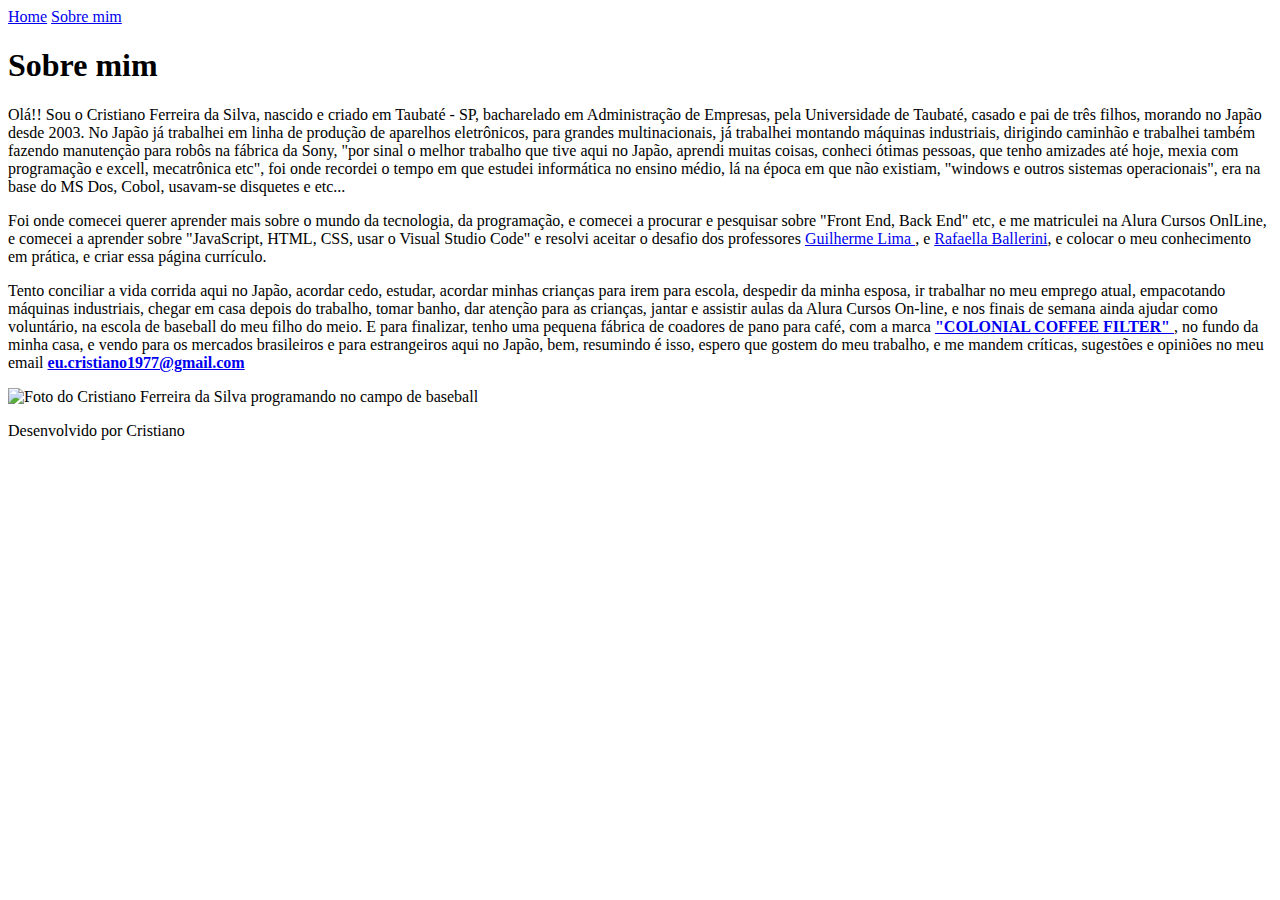
==== about.html @ 6fd7832e "Add files via upload" ====
<!DOCTYPE html>
<html lang="pt-br">
<head>
    <meta charset="UTF-8">
    <meta http-equiv="X-UA-compatible" content="IE=sdge">
    <meta name="viewport" content="width=device-width, initial-scale=1.0">
    <title>Sobre mim</title>
    <link rel="stylesheet" href="./assets/styles/style.css">
</head>

<body>
    <header class="cabecalho">
        <nav class="cabecalho__menu">
            <a class="cabecalho__menu__link" href="index.html">Home</a>
            <a class="cabecalho__menu__link" href="about.html">Sobre mim</a>
        </nav>
    </header>

    <main class="apresentacao">
        <section class="apresentacao__conteudo">
            <h1 class="apresentacao__conteudo__titulo">Sobre mim</h1>
            <p class="apresentacao__conteudo__texto">Olá!! Sou o Cristiano Ferreira da Silva, nascido e criado em Taubaté - SP, bacharelado em Administração de Empresas, pela Universidade de Taubaté, casado e pai de três filhos, morando no Japão desde 2003. No Japão já trabalhei em linha de produção de aparelhos eletrônicos, para grandes multinacionais, já trabalhei montando máquinas industriais, dirigindo caminhão e trabalhei também fazendo manutenção para robôs na fábrica da Sony, "por sinal o melhor trabalho que tive aqui no Japão, aprendi muitas coisas, conheci ótimas pessoas, que tenho amizades até hoje, mexia com programação e excell, mecatrônica etc", foi onde recordei o tempo em que estudei informática no ensino médio, lá na época em que não existiam, "windows e outros sistemas operacionais", era na base do MS Dos, Cobol, usavam-se disquetes e etc...</p>
            <p class="apresentacao__conteudo__texto">Foi onde comecei querer aprender mais sobre o mundo da tecnologia, da programação, e comecei a procurar e pesquisar sobre "Front End, Back End" etc, e me matriculei na Alura Cursos OnlLine, e comecei a aprender sobre "JavaScript, HTML, CSS, usar o Visual Studio Code" e resolvi aceitar o desafio dos professores <a href="https://instagram.com/guilhermelimadev"> Guilherme Lima </a>, e <a href="https://instagram.com/rafaballerini"> Rafaella Ballerini</a>, e colocar o meu conhecimento em prática, e criar essa página currículo. </p>
            <p class="apresentacao__conteudo__texto">Tento conciliar a vida corrida aqui no Japão, acordar cedo, estudar, acordar minhas crianças para irem para escola, despedir da minha esposa, ir trabalhar no meu emprego atual, empacotando máquinas industriais, chegar em casa depois do trabalho, tomar banho, dar atenção para as crianças, jantar e assistir aulas da Alura Cursos On-line, e nos finais de semana ainda ajudar como voluntário, na escola de baseball do meu filho do meio. E para finalizar, tenho uma pequena fábrica de coadores de pano para café, com a marca <strong class="titulo-destaque"> <a href="https://facebook.com/colonial.coffee.filter"> "COLONIAL COFFEE FILTER" </a></strong>, no fundo da minha casa, e vendo para os mercados brasileiros e para estrangeiros aqui no Japão, bem, resumindo é isso, espero que gostem do meu trabalho, e me mandem críticas, sugestões e opiniões no meu email <strong class="titulo-destaque"><a href="mailto:eu.cristiano1977@gmail.com">eu.cristiano1977@gmail.com</a></strong></p>
        </section>
        <img src="./assets/img/baseball.png" alt="Foto do Cristiano Ferreira da Silva programando no campo de baseball">
    </main>

    <footer class="rodape">
        <p>Desenvolvido por Cristiano</p>
    </footer>
</body>
</html>
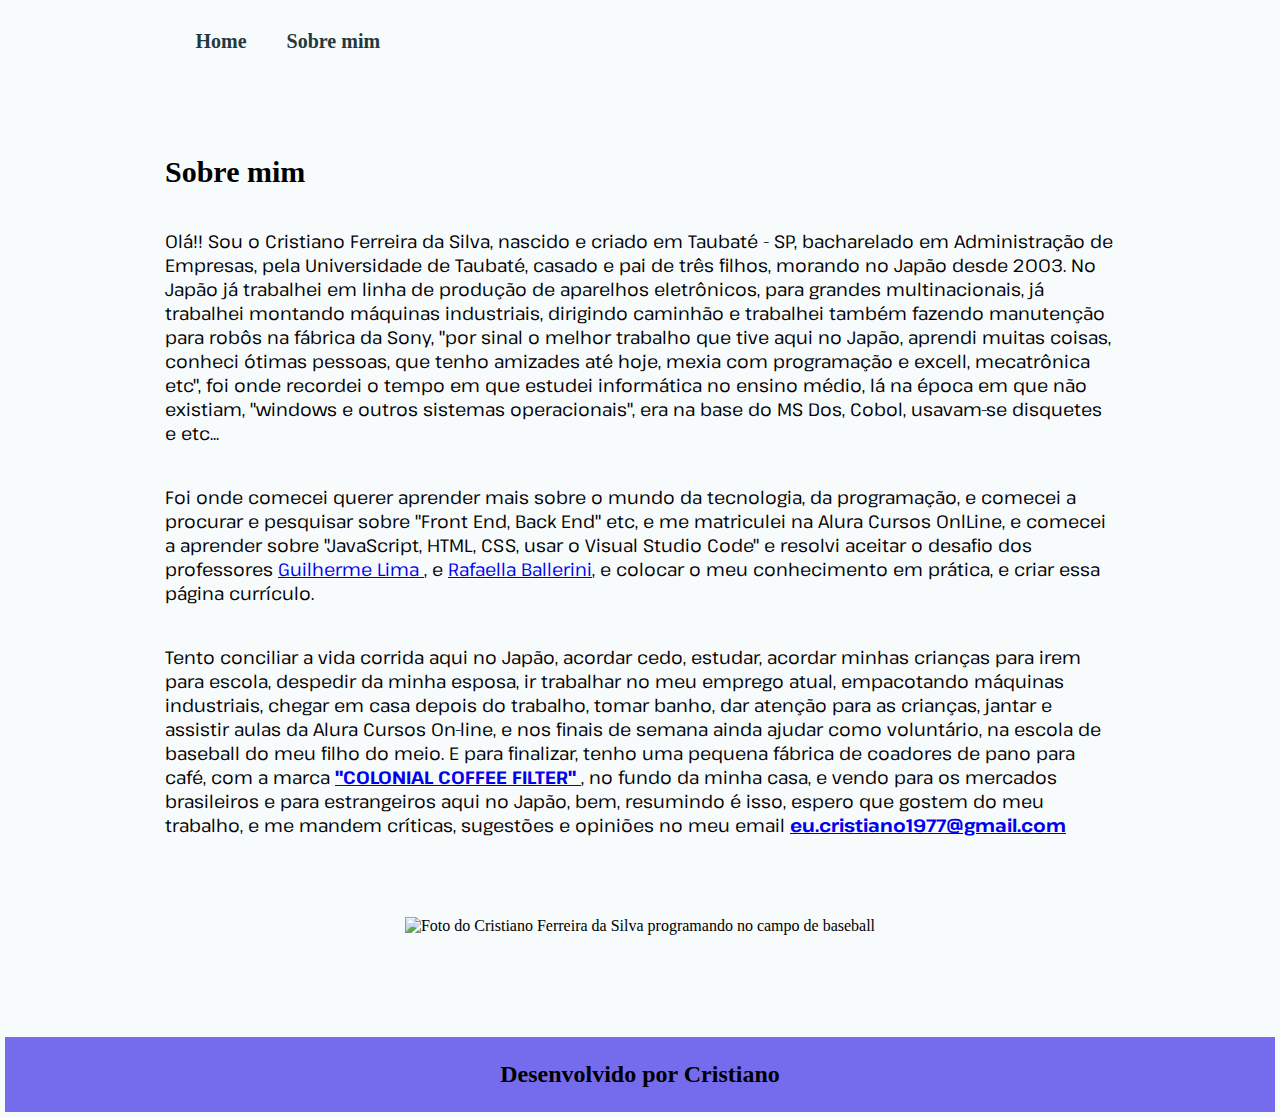
==== commit 17c32e9d: "Update about.html" ====
--- a/about.html
+++ b/about.html
@@ -5,7 +5,7 @@
     <meta http-equiv="X-UA-compatible" content="IE=sdge">
     <meta name="viewport" content="width=device-width, initial-scale=1.0">
     <title>Sobre mim</title>
-    <link rel="stylesheet" href="./assets/styles/style.css">
+    <link rel="stylesheet" href="style.css">
 </head>
 
 <body>
@@ -23,11 +23,11 @@
             <p class="apresentacao__conteudo__texto">Foi onde comecei querer aprender mais sobre o mundo da tecnologia, da programação, e comecei a procurar e pesquisar sobre "Front End, Back End" etc, e me matriculei na Alura Cursos OnlLine, e comecei a aprender sobre "JavaScript, HTML, CSS, usar o Visual Studio Code" e resolvi aceitar o desafio dos professores <a href="https://instagram.com/guilhermelimadev"> Guilherme Lima </a>, e <a href="https://instagram.com/rafaballerini"> Rafaella Ballerini</a>, e colocar o meu conhecimento em prática, e criar essa página currículo. </p>
             <p class="apresentacao__conteudo__texto">Tento conciliar a vida corrida aqui no Japão, acordar cedo, estudar, acordar minhas crianças para irem para escola, despedir da minha esposa, ir trabalhar no meu emprego atual, empacotando máquinas industriais, chegar em casa depois do trabalho, tomar banho, dar atenção para as crianças, jantar e assistir aulas da Alura Cursos On-line, e nos finais de semana ainda ajudar como voluntário, na escola de baseball do meu filho do meio. E para finalizar, tenho uma pequena fábrica de coadores de pano para café, com a marca <strong class="titulo-destaque"> <a href="https://facebook.com/colonial.coffee.filter"> "COLONIAL COFFEE FILTER" </a></strong>, no fundo da minha casa, e vendo para os mercados brasileiros e para estrangeiros aqui no Japão, bem, resumindo é isso, espero que gostem do meu trabalho, e me mandem críticas, sugestões e opiniões no meu email <strong class="titulo-destaque"><a href="mailto:eu.cristiano1977@gmail.com">eu.cristiano1977@gmail.com</a></strong></p>
         </section>
-        <img src="./assets/img/baseball.png" alt="Foto do Cristiano Ferreira da Silva programando no campo de baseball">
+        <img src="/img/baseball.png" alt="Foto do Cristiano Ferreira da Silva programando no campo de baseball">
     </main>
 
     <footer class="rodape">
         <p>Desenvolvido por Cristiano</p>
     </footer>
 </body>
-</html>+</html>
--- a/style.css
+++ b/style.css
@@ -0,0 +1,128 @@
+@import url('https://fonts.googleapis.com/css2?family=Krona+One&family=Montserrat:wght@400;600&family=Pathway+Extreme&family=Roboto&family=Roboto+Condensed&display=swap');
+
+:root {
+    --cor-primaria:#000000;
+    --cor-secundaria: #746cec;
+
+    --fonte-primaria: 'Roboto Condensed', sans-serif;
+    --fonte-secundaria: 'Pathway Extreme', sans-serif;
+}
+
+*{
+    margin: 0;
+    padding: 0;
+}
+
+body{
+    margin: auto;
+    /* height: 100vh; */
+    box-sizing: border-box;
+    width: 100%;
+    background-color: rgb(247, 251, 252);
+    color: var(--cor-primaria);
+    padding: 5px;
+}
+
+.cabecalho {
+    padding: 2% 0% 0% 15%;
+    gap: 80px;
+}
+
+.cabecalho__menu {
+    display: flex;
+    gap: 40px;
+}
+
+.cabecalho__menu__link {
+    font-family: var(--fonte-principal);
+    font-size: 20px;
+    font-weight: 600;
+    color: #24393d;
+    text-decoration: none;
+}
+
+.cabecalho__menu__link:hover {
+    font-size: 150%;
+}
+
+.apresentacao {
+    padding: 8% 15%;
+    display: flex;
+    align-items: center;
+    justify-content: space-between;
+    flex-direction: column;
+    gap: 80px;
+}
+
+.apresentacao__conteudo {
+    width: 950px;
+    display: flex;
+    flex-direction: column;
+    gap: 40px;
+}
+
+.apresentacao__conteudo__titulo {
+    font-size: 30px;
+    font-family: var(--fonte-principal);
+}
+
+.titulo-destaque {
+    color: blue;
+}
+
+.apresentacao__conteudo__texto {
+    font-size: 18px;
+    font-family: var(--fonte-secundaria);
+}
+
+.apresentacao__conteudo__texto li{
+    margin: 2em 0;
+}
+
+.apresentacao__links {
+    display: flex;
+    flex-direction: column;
+    justify-content: space-between;
+    align-items: center;
+    gap: 32px;
+}
+
+.apresentacao__links__subtitulo {
+    font-family: var(--fonte-principal);
+    font-weight: 600;
+    font-size: 26px;
+    padding: 36px;
+}
+
+.apresentacao__links__link {
+    display: flex;
+    flex-direction: row;
+    justify-content: center;
+    gap: 16px;
+    border: 3px solid #416066;
+    width: 150px;
+    text-align: center;
+    border-radius: 8px;
+    font-size: 18px;
+    font-weight: 600;
+    padding: 21.5px 0;
+    text-decoration: none;
+    color: darkblue;
+    font-family: var(--fonte-principal);
+    position: relative;
+}
+
+.apresentacao__links__link:hover{
+    background-color: var(--cor-secundaria);
+    font-size: 130%;
+}
+
+.rodape {
+    color: var(--cor-primaria);
+    background-color: var(--cor-secundaria);
+    padding: 24px;
+    text-align: center;
+    font-family: var(--fonte-principal);
+    font-size: 24px;
+    font-weight: 600;
+}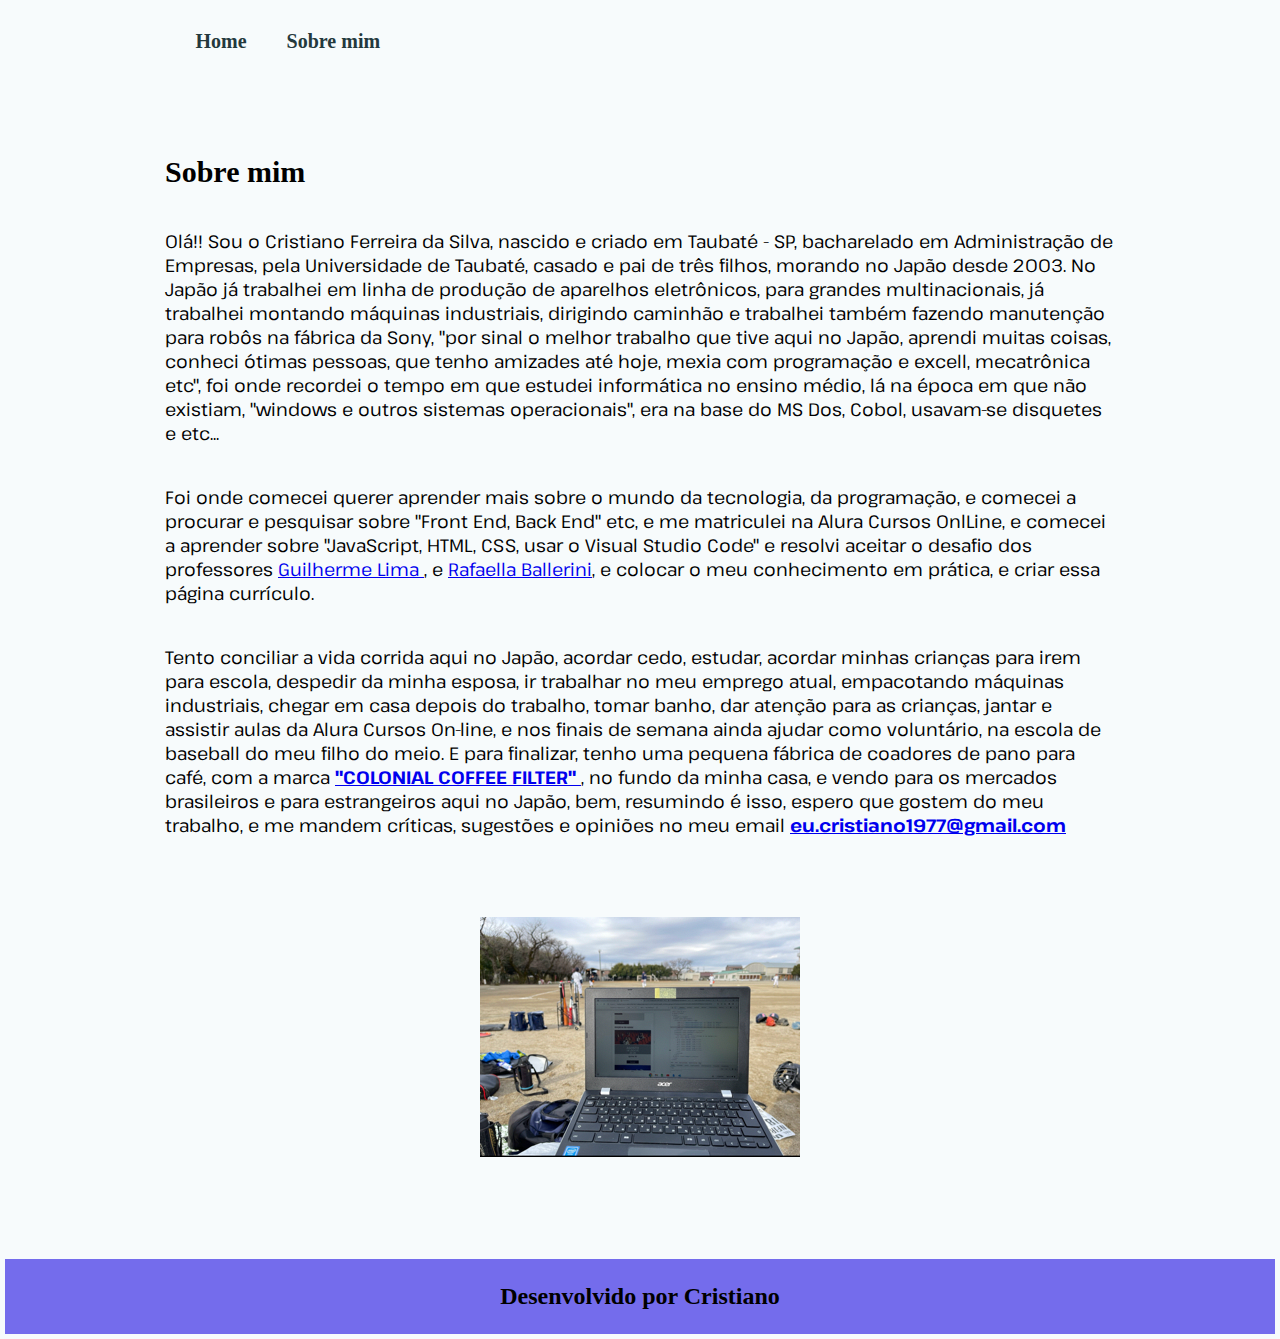
==== commit 30c97682: "Arrumando imagens quebradas" ====
--- a/about.html
+++ b/about.html
@@ -23,7 +23,7 @@
             <p class="apresentacao__conteudo__texto">Foi onde comecei querer aprender mais sobre o mundo da tecnologia, da programação, e comecei a procurar e pesquisar sobre "Front End, Back End" etc, e me matriculei na Alura Cursos OnlLine, e comecei a aprender sobre "JavaScript, HTML, CSS, usar o Visual Studio Code" e resolvi aceitar o desafio dos professores <a href="https://instagram.com/guilhermelimadev"> Guilherme Lima </a>, e <a href="https://instagram.com/rafaballerini"> Rafaella Ballerini</a>, e colocar o meu conhecimento em prática, e criar essa página currículo. </p>
             <p class="apresentacao__conteudo__texto">Tento conciliar a vida corrida aqui no Japão, acordar cedo, estudar, acordar minhas crianças para irem para escola, despedir da minha esposa, ir trabalhar no meu emprego atual, empacotando máquinas industriais, chegar em casa depois do trabalho, tomar banho, dar atenção para as crianças, jantar e assistir aulas da Alura Cursos On-line, e nos finais de semana ainda ajudar como voluntário, na escola de baseball do meu filho do meio. E para finalizar, tenho uma pequena fábrica de coadores de pano para café, com a marca <strong class="titulo-destaque"> <a href="https://facebook.com/colonial.coffee.filter"> "COLONIAL COFFEE FILTER" </a></strong>, no fundo da minha casa, e vendo para os mercados brasileiros e para estrangeiros aqui no Japão, bem, resumindo é isso, espero que gostem do meu trabalho, e me mandem críticas, sugestões e opiniões no meu email <strong class="titulo-destaque"><a href="mailto:eu.cristiano1977@gmail.com">eu.cristiano1977@gmail.com</a></strong></p>
         </section>
-        <img src="/img/baseball.png" alt="Foto do Cristiano Ferreira da Silva programando no campo de baseball">
+        <img src="./baseball.png" alt="Foto do Cristiano Ferreira da Silva programando no campo de baseball">
     </main>
 
     <footer class="rodape">
